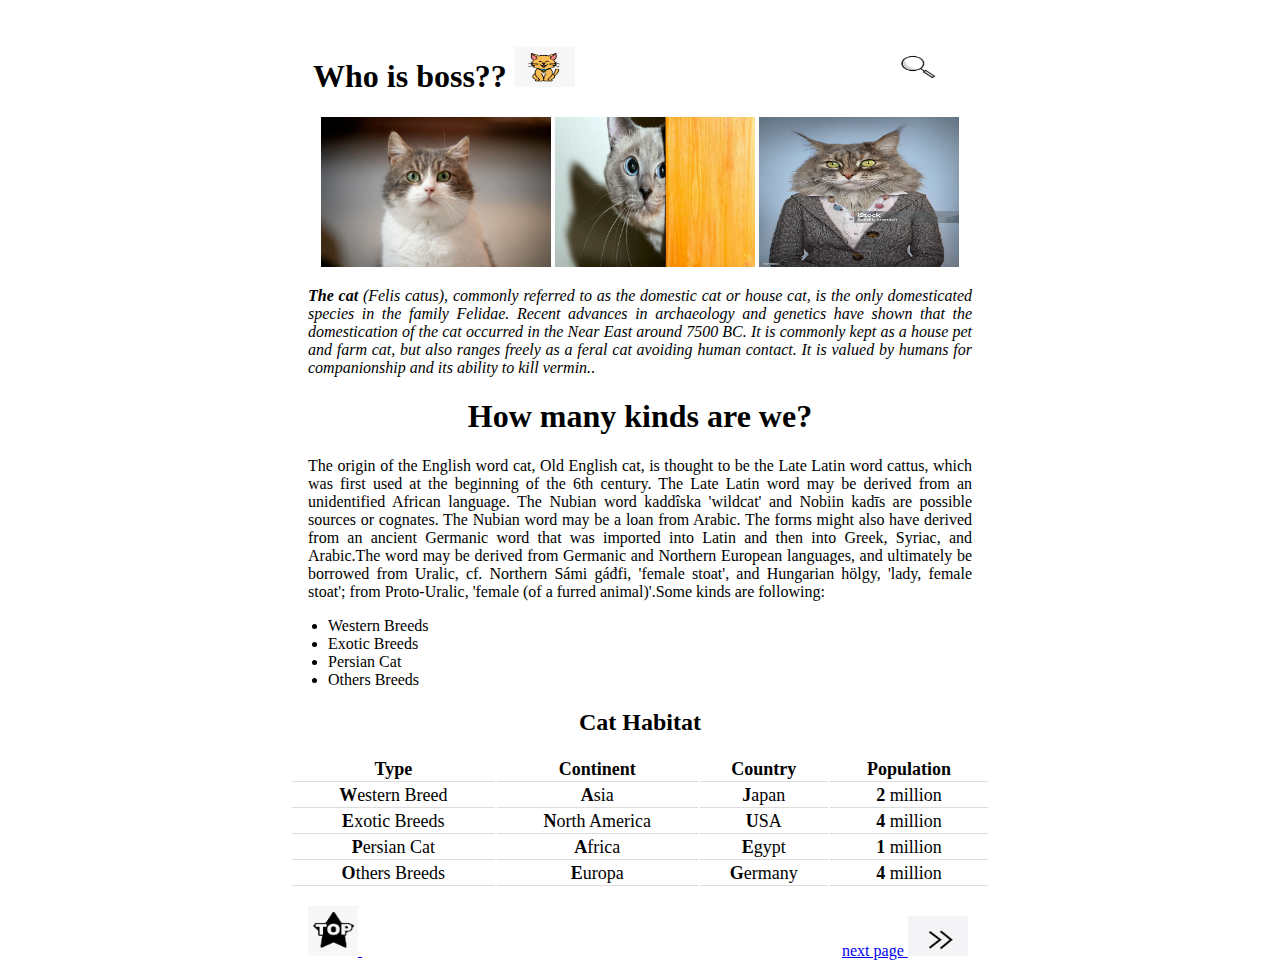
==== html_grindlagen/index.html @ 5fca7fbf "Creating html Formulare" ====
<!DOCTYPE html>
<html lang="de">

<head>
    <title>Cats Home</title>
    <meta charset="UTF-8">
    <link rel="stylesheet" href="myCss.css">
</head>

<body>

<br>

<h1 class="cp2">Who is boss??
    <img src="cat_icon.png" alt="cat_icon" width="60" height="40">

    <a href="https://www.google.com" target="_blank" class="cp2">
        <img src="search.png" width="60" height="40">
    </a>


</h1>

<div class="cdiv">
    <img src="1.jpg" alt="Girl in a jacket" width="230" height="150">
    <img src="2.jpg" alt="Girl in a jacket" width="200" height="150">
    <img src="3.jpg" alt="Girl in a jacket" width="200" height="150">
</div>


<p class="cp"><i><b>The cat</b> (Felis catus), commonly referred to as the
    domestic cat or house cat, is the only domesticated species in the family
    Felidae. Recent advances in archaeology and genetics have shown that the
    domestication of the cat occurred in the Near East around 7500 BC.
    It is commonly kept as a house pet and farm cat, but also ranges freely as a
    feral cat avoiding human contact. It is valued by humans for companionship and
    its ability to kill vermin.</i>.</p>

<h1 class="center">
    How many kinds are we?
</h1>
<p class="cp">
    The origin of the English word cat, Old English cat, is thought to be the Late
    Latin word cattus, which was first used at the beginning of the 6th century.
    The Late Latin word may be derived from an unidentified African language.
    The Nubian word kaddîska 'wildcat' and Nobiin kadīs are possible sources or cognates.
    The Nubian word may be a
    loan from Arabic.
    The forms might also have derived from an ancient Germanic word
    that was imported into Latin and then into Greek, Syriac,
    and Arabic.The word may be derived from Germanic and Northern
    European languages, and ultimately be borrowed from Uralic, cf.
    Northern Sámi gáđfi, 'female stoat', and Hungarian hölgy, 'lady, female stoat';
    from Proto-Uralic, 'female (of a furred animal)'.Some kinds are following:
</p>
<div class="cp">
    <ul id="n3">
        <li>Western Breeds</li>
        <li>Exotic Breeds</li>
        <li>Persian Cat</li>
        <li>Others Breeds</li>
    </ul>
</div>


<h2 class="center">Cat Habitat</h2>

<div>
    <table class="centerTable">
        <tr>
            <th>Type</th>
            <th>Continent</th>
            <th>Country</th>
            <th>Population</th>
        </tr>
        <tr>
            <td>Western Breed</td>
            <td>Asia</td>
            <td>Japan</td>
            <td>2 million</td>
        </tr>
        <tr>
            <td>Exotic Breeds</td>
            <td>North America</td>
            <td>USA</td>
            <td>4 million</td>
        </tr>
        <tr>
            <td>Persian Cat</td>
            <td>Africa</td>
            <td>Egypt</td>
            <td>1 million</td>
        </tr>
        <tr>
            <td>Others Breeds</td>
            <td>Europa</td>
            <td>Germany</td>
            <td>4 million</td>
        </tr>
    </table>
    <br>

</div>
<div>
    <a href="#top" class="cp">
        <img src="top.png" class="sizelinks">
    </a>

    <a href="page2.html" target="_blank" class="cp1">
        next page <img src="nextpage.png" width="60" height="40">
    </a>

</div>
</body>
</html>
---- html_grindlagen/myCss.css ----
td::first-letter {

    font-weight: bold;
}

p:hover {
    color: blue;
}

#n2 {
    font-size: xxx-large;
}

.cp {
    text-align: justify;
    padding-right: 300px;
    padding-left: 300px;
}

.cp1 {
    text-align: justify;
    padding-right: 200px;
    padding-left: 180px;
}

.cp2 {
    padding-left: 305px;
}

.cdiv {
    text-align: center;
    padding-right: 70px;
    padding-left: 70px;
}

#n3 {
    padding-left: 20px;
}

.center {
    text-align: center;
}

.changeColor {
    color: gray;
}

.centerTable {
    width: 700px;
    font-size: large;
    margin-left: auto;
    margin-right: auto;

}

th, td {
!important;
    border-bottom: 1px solid #ddd;
    text-align: center;
}

a {
    padding-left: 110px;
}

.sizelinks {
    width: 50px;
    height: 50px;
}

h1.next {

    text-align: center;
}

/*The specific is 0-1-1 */

#pn {
    text-align: center;
    color: rgb(100, 100, 100);
}

#s {
    text-align: center;
    font-weight: bold;
    color: #AB2390;
}
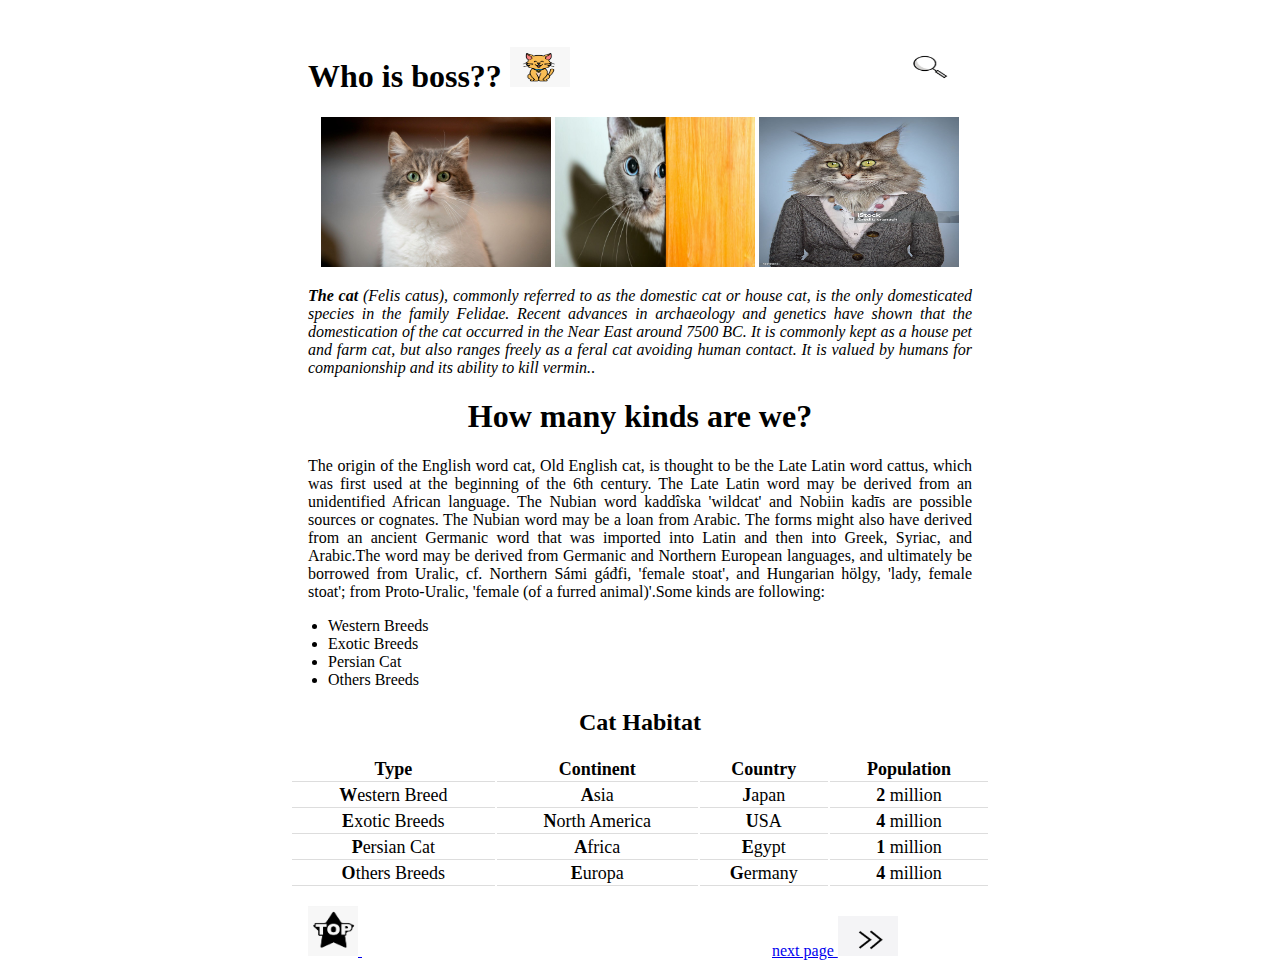
==== commit bb1d4846: "I have done Task of Box Model and also some improvement of pages" ====
--- a/html_grindlagen/index.html
+++ b/html_grindlagen/index.html
@@ -11,11 +11,11 @@
 
 <br>
 
-<h1 class="cp2">Who is boss??
-    <img src="cat_icon.png" alt="cat_icon" width="60" height="40">
+<h1 class="cp" >Who is boss??
+    <img  src="cat_icon.png" alt="cat_icon" width="60" height="40">
 
-    <a href="https://www.google.com" target="_blank" class="cp2">
-        <img src="search.png" width="60" height="40">
+    <a href="https://www.google.com"  target="_blank">
+        <img  src="search.png" id="imgposition"   width="60" height="40" alt="Search icon">
     </a>
 
 
@@ -101,13 +101,13 @@
     <br>
 
 </div>
-<div>
-    <a href="#top" class="cp">
-        <img src="top.png" class="sizelinks">
-    </a>
+<div >
+   <a href="#top" class="cp">
+       <img src="top.png" class="sizelinks" alt="top point of website" >
+   </a>
 
-    <a href="page2.html" target="_blank" class="cp1">
-        next page <img src="nextpage.png" width="60" height="40">
+    <a  href="page2.html" target="_blank" >
+       next page <img src="nextpage.png"  width="60" height="40" alt="next page">
     </a>
 
 </div>
@@ -115,3 +115,4 @@
 </html>
 
 
+
--- a/html_grindlagen/myCss.css
+++ b/html_grindlagen/myCss.css
@@ -1,4 +1,8 @@
-
+#imgposition
+{
+    position: absolute;
+    left: 900px;
+}
 td::first-letter {
 
     font-weight: bold;
@@ -16,16 +20,6 @@
     text-align: justify;
     padding-right: 300px;
     padding-left: 300px;
-}
-
-.cp1 {
-    text-align: justify;
-    padding-right: 200px;
-    padding-left: 180px;
-}
-
-.cp2 {
-    padding-left: 305px;
 }
 
 .cdiv {
@@ -86,3 +80,100 @@
     font-weight: bold;
     color: #AB2390;
 }
+
+.sizesection {
+    width: 200px;
+    background: #AB2390;
+}
+
+.changeinline {
+    display: inline-block;
+}
+
+
+.changeposition {
+    position: absolute;
+    top: 380px;
+    left: 430px;
+    width: 410px;
+    height: 410px;
+    box-sizing: border-box;
+    border: 2px white solid;
+
+}
+
+.changeindex {
+    position: relative;
+    top: 100px;
+    left: 100px;
+    z-index: 2;
+}
+
+.picture1 {
+    background-image: url("11.png");
+    background-size: 196px 196px;
+    width: 200px;
+    height: 200px;
+    background-position: center;
+    background-repeat: no-repeat;
+    box-sizing: border-box;
+    padding-right: 4px;
+
+}
+
+.picture2 {
+    position: absolute;
+    background-image: url("13.png");
+    background-size: 196px 196px;
+    width: 200px;
+    height: 200px;
+    left: 200px;
+    background-position: center;
+    background-repeat: no-repeat;
+    box-sizing: border-box;
+    padding-bottom: 4px;
+
+
+}
+
+.picture3 {
+    background-image: url("12.png");
+    background-size: 196px 196px;
+    width: 200px;
+    height: 200px;
+    background-position: center;
+    background-repeat: no-repeat;
+    box-sizing: border-box;
+
+
+}
+
+.picture4 {
+    position: absolute;
+    background-image: url("15.png");
+    background-size: 196px 196px;
+    width: 200px;
+    height: 200px;
+    left: 200px;
+    background-position: center;
+    background-repeat: no-repeat;
+    box-sizing: border-box;
+    padding-left: 4px;
+
+
+}
+
+.picture5 {
+    position: absolute;
+    background-image: url("14.png");
+    background-size: 196px 196px;
+    width: 200px;
+    height: 200px;
+
+    background-position: center;
+    background-repeat: no-repeat;
+    box-sizing: border-box;
+    border: 4px white solid;
+
+
+}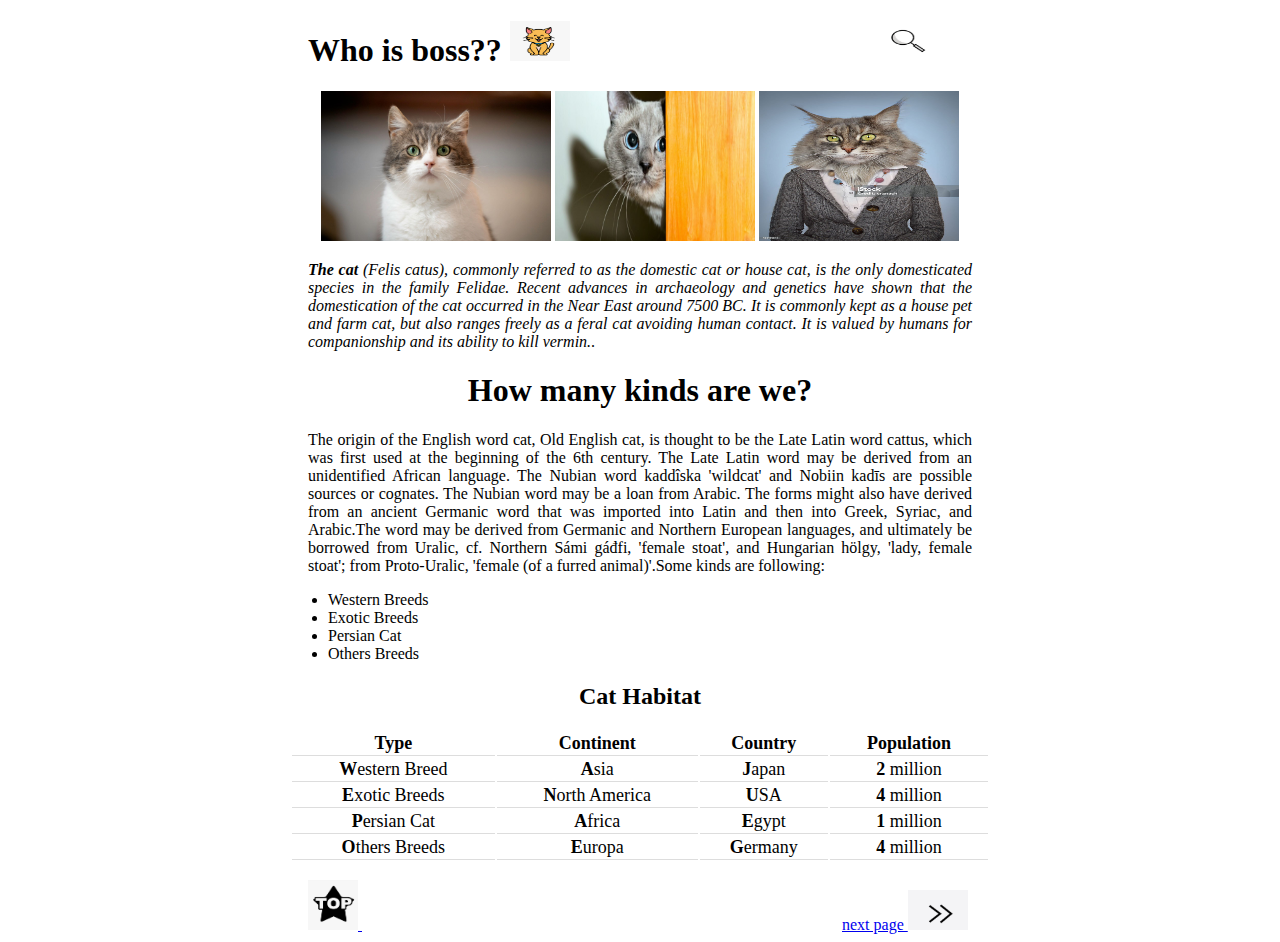
==== commit 0648314e: "Wanted changes have been done..." ====
--- a/html_grindlagen/index.html
+++ b/html_grindlagen/index.html
@@ -9,13 +9,13 @@
 
 <body>
 
-<br>
+
 
 <h1 class="cp" >Who is boss??
     <img  src="cat_icon.png" alt="cat_icon" width="60" height="40">
 
-    <a href="https://www.google.com"  target="_blank">
-        <img  src="search.png" id="imgposition"   width="60" height="40" alt="Search icon">
+    <a href="https://www.google.com"  target="_blank" class="cp2" >
+        <img  src="search.png"   width="60" height="40" >
     </a>
 
 
@@ -103,11 +103,11 @@
 </div>
 <div >
    <a href="#top" class="cp">
-       <img src="top.png" class="sizelinks" alt="top point of website" >
+       <img src="top.png" class="sizelinks" >
    </a>
 
-    <a  href="page2.html" target="_blank" >
-       next page <img src="nextpage.png"  width="60" height="40" alt="next page">
+    <a  href="page2.html" target="_blank" class="cp1" >
+       next page <img src="nextpage.png"  width="60" height="40">
     </a>
 
 </div>
--- a/html_grindlagen/myCss.css
+++ b/html_grindlagen/myCss.css
@@ -1,46 +1,48 @@
-#imgposition
-{
-    position: absolute;
-    left: 900px;
-}
-td::first-letter {
+
+td::first-letter{
 
     font-weight: bold;
 }
 
-p:hover {
-    color: blue;
+p:hover{
+  color: blue;
 }
 
-#n2 {
+#n2{
     font-size: xxx-large;
 }
-
-.cp {
+.cp{
     text-align: justify;
     padding-right: 300px;
     padding-left: 300px;
 }
-
-.cdiv {
+.cp1{
+    text-align: justify;
+    padding-right: 200px;
+    padding-left: 180px;
+}
+.cp2{
+    padding-left: 300px;
+}
+.cdiv{
     text-align: center;
     padding-right: 70px;
     padding-left: 70px;
 }
 
-#n3 {
+#n3{
     padding-left: 20px;
 }
-
-.center {
+.center
+{
     text-align: center;
 }
+.changeColor
 
-.changeColor {
+{
     color: gray;
 }
-
-.centerTable {
+.centerTable{
     width: 700px;
     font-size: large;
     margin-left: auto;
@@ -49,131 +51,41 @@
 }
 
 th, td {
-!important;
-    border-bottom: 1px solid #ddd;
+    border-bottom: 1px solid #ddd !important;
     text-align: center;
 }
-
-a {
+a{
     padding-left: 110px;
 }
 
-.sizelinks {
+.sizelinks{
     width: 50px;
     height: 50px;
 }
 
-h1.next {
+h1.next{
 
     text-align: center;
+}/*The specific is 0-1-1 */
+
+#pn{
+    text-align: center;
+    color: rgb(100,100,100);
 }
-
-/*The specific is 0-1-1 */
-
-#pn {
-    text-align: center;
-    color: rgb(100, 100, 100);
-}
-
 #s {
     text-align: center;
     font-weight: bold;
     color: #AB2390;
 }
-
-.sizesection {
-    width: 200px;
-    background: #AB2390;
+div ~ p {
+    color: black;
+}
+p > p
+{
+color: blue;
 }
 
-.changeinline {
-    display: inline-block;
-}
-
-
-.changeposition {
-    position: absolute;
-    top: 380px;
-    left: 430px;
-    width: 410px;
-    height: 410px;
-    box-sizing: border-box;
-    border: 2px white solid;
-
-}
-
-.changeindex {
-    position: relative;
-    top: 100px;
-    left: 100px;
-    z-index: 2;
-}
-
-.picture1 {
-    background-image: url("11.png");
-    background-size: 196px 196px;
-    width: 200px;
-    height: 200px;
-    background-position: center;
-    background-repeat: no-repeat;
-    box-sizing: border-box;
-    padding-right: 4px;
-
-}
-
-.picture2 {
-    position: absolute;
-    background-image: url("13.png");
-    background-size: 196px 196px;
-    width: 200px;
-    height: 200px;
-    left: 200px;
-    background-position: center;
-    background-repeat: no-repeat;
-    box-sizing: border-box;
-    padding-bottom: 4px;
-
-
-}
-
-.picture3 {
-    background-image: url("12.png");
-    background-size: 196px 196px;
-    width: 200px;
-    height: 200px;
-    background-position: center;
-    background-repeat: no-repeat;
-    box-sizing: border-box;
-
-
-}
-
-.picture4 {
-    position: absolute;
-    background-image: url("15.png");
-    background-size: 196px 196px;
-    width: 200px;
-    height: 200px;
-    left: 200px;
-    background-position: center;
-    background-repeat: no-repeat;
-    box-sizing: border-box;
-    padding-left: 4px;
-
-
-}
-
-.picture5 {
-    position: absolute;
-    background-image: url("14.png");
-    background-size: 196px 196px;
-    width: 200px;
-    height: 200px;
-
-    background-position: center;
-    background-repeat: no-repeat;
-    box-sizing: border-box;
-    border: 4px white solid;
-
-
+p + h3
+{
+    font-style: italic;
 }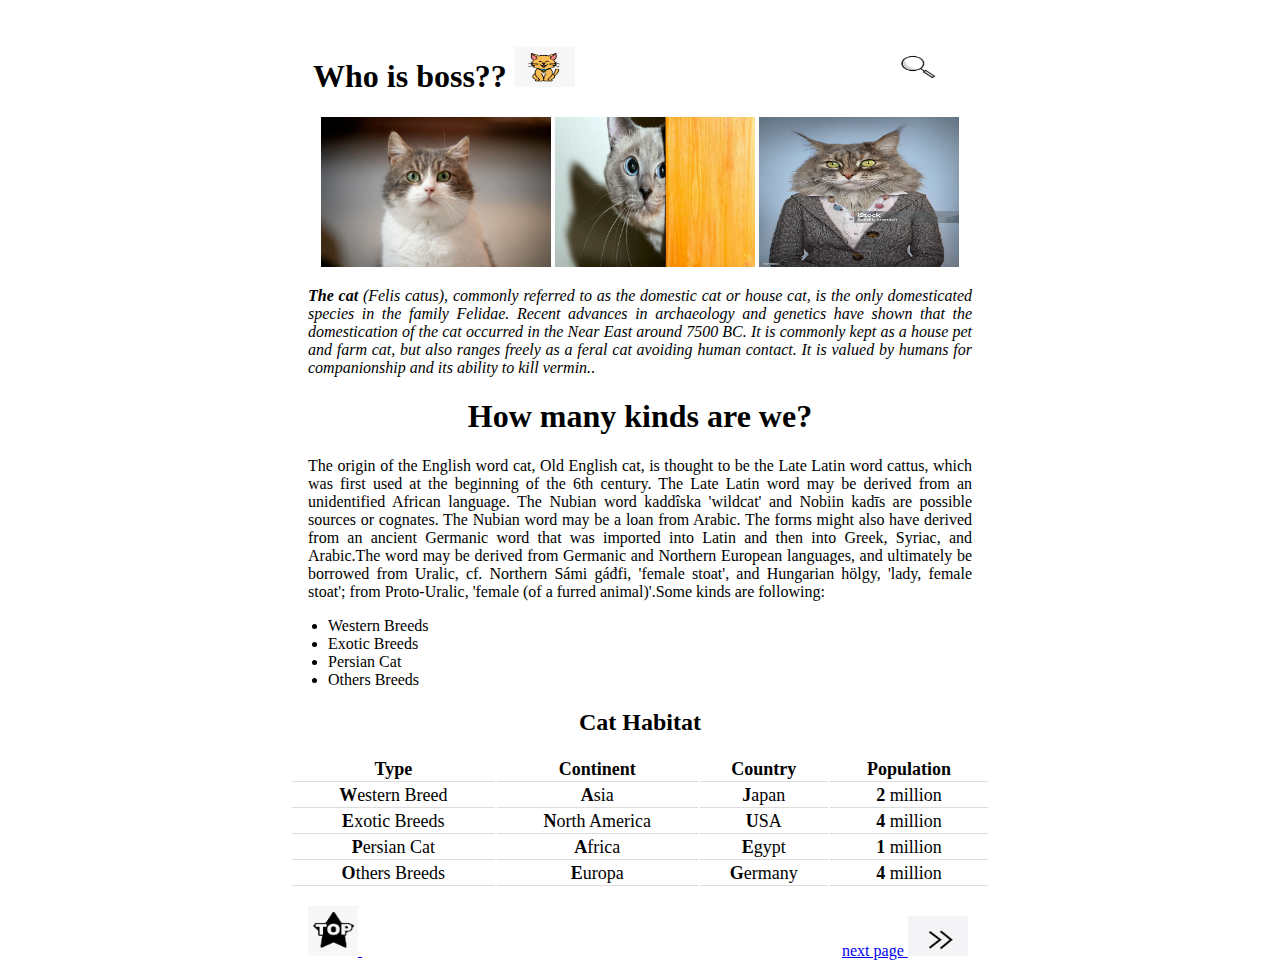
==== commit f6135f46: "Merge pull request #3 from zanasobhani/html_formulare" ====
--- a/html_grindlagen/index.html
+++ b/html_grindlagen/index.html
@@ -9,13 +9,13 @@
 
 <body>
 
+<br>
 
+<h1 class="cp2">Who is boss??
+    <img src="cat_icon.png" alt="cat_icon" width="60" height="40">
 
-<h1 class="cp" >Who is boss??
-    <img  src="cat_icon.png" alt="cat_icon" width="60" height="40">
-
-    <a href="https://www.google.com"  target="_blank" class="cp2" >
-        <img  src="search.png"   width="60" height="40" >
+    <a href="https://www.google.com" target="_blank" class="cp2">
+        <img src="search.png" width="60" height="40">
     </a>
 
 
@@ -101,13 +101,13 @@
     <br>
 
 </div>
-<div >
-   <a href="#top" class="cp">
-       <img src="top.png" class="sizelinks" >
-   </a>
+<div>
+    <a href="#top" class="cp">
+        <img src="top.png" class="sizelinks">
+    </a>
 
-    <a  href="page2.html" target="_blank" class="cp1" >
-       next page <img src="nextpage.png"  width="60" height="40">
+    <a href="page2.html" target="_blank" class="cp1">
+        next page <img src="nextpage.png" width="60" height="40">
     </a>
 
 </div>
@@ -115,4 +115,3 @@
 </html>
 
 
-
--- a/html_grindlagen/myCss.css
+++ b/html_grindlagen/myCss.css
@@ -1,48 +1,52 @@
 
-td::first-letter{
+td::first-letter {
 
     font-weight: bold;
 }
 
-p:hover{
-  color: blue;
+p:hover {
+    color: blue;
 }
 
-#n2{
+#n2 {
     font-size: xxx-large;
 }
-.cp{
+
+.cp {
     text-align: justify;
     padding-right: 300px;
     padding-left: 300px;
 }
-.cp1{
+
+.cp1 {
     text-align: justify;
     padding-right: 200px;
     padding-left: 180px;
 }
-.cp2{
-    padding-left: 300px;
+
+.cp2 {
+    padding-left: 305px;
 }
-.cdiv{
+
+.cdiv {
     text-align: center;
     padding-right: 70px;
     padding-left: 70px;
 }
 
-#n3{
+#n3 {
     padding-left: 20px;
 }
-.center
-{
+
+.center {
     text-align: center;
 }
-.changeColor
 
-{
+.changeColor {
     color: gray;
 }
-.centerTable{
+
+.centerTable {
     width: 700px;
     font-size: large;
     margin-left: auto;
@@ -51,41 +55,34 @@
 }
 
 th, td {
-    border-bottom: 1px solid #ddd !important;
+!important;
+    border-bottom: 1px solid #ddd;
     text-align: center;
 }
-a{
+
+a {
     padding-left: 110px;
 }
 
-.sizelinks{
+.sizelinks {
     width: 50px;
     height: 50px;
 }
 
-h1.next{
+h1.next {
 
     text-align: center;
-}/*The specific is 0-1-1 */
+}
 
-#pn{
+/*The specific is 0-1-1 */
+
+#pn {
     text-align: center;
-    color: rgb(100,100,100);
+    color: rgb(100, 100, 100);
 }
+
 #s {
     text-align: center;
     font-weight: bold;
     color: #AB2390;
 }
-div ~ p {
-    color: black;
-}
-p > p
-{
-color: blue;
-}
-
-p + h3
-{
-    font-style: italic;
-}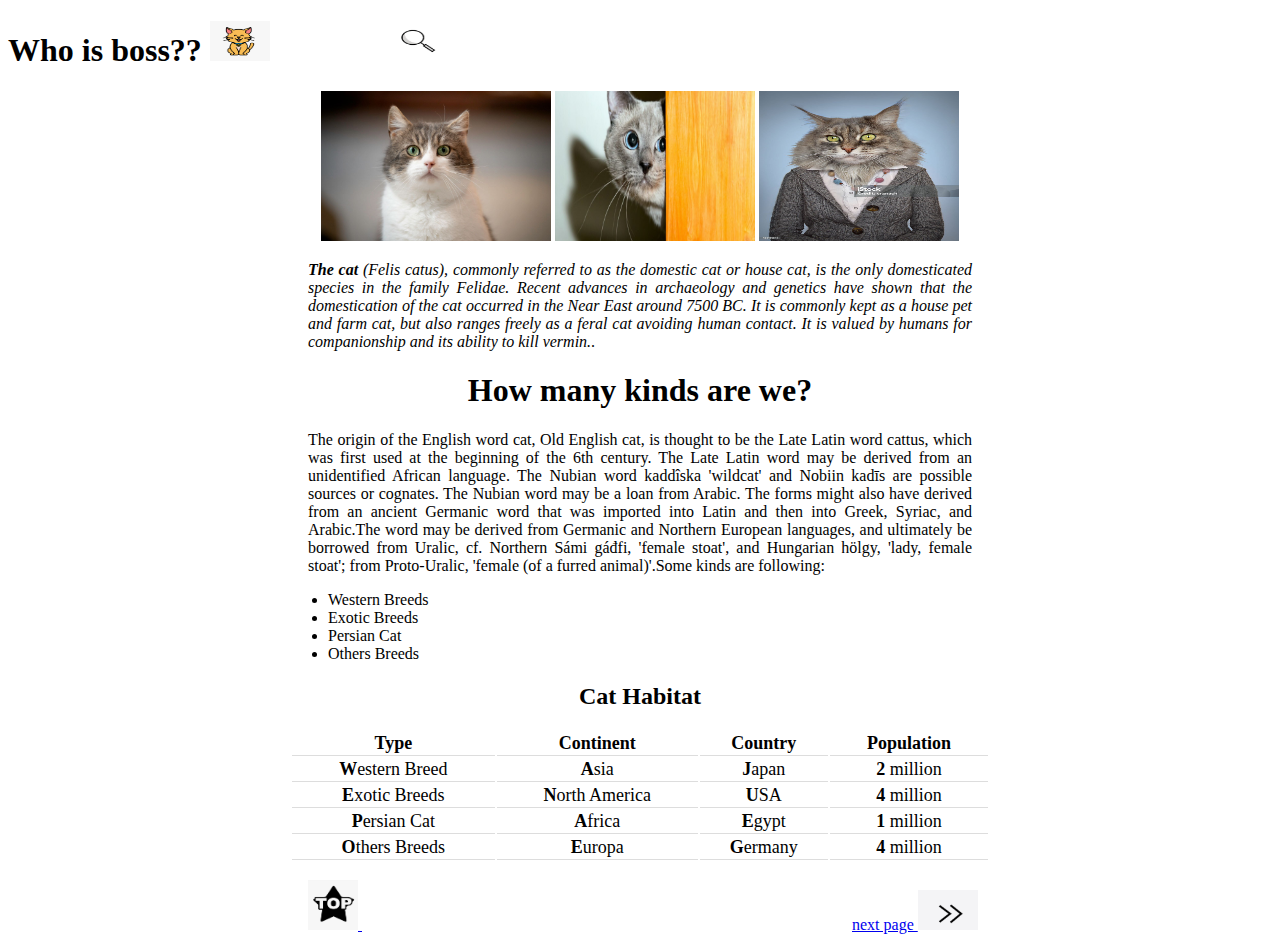
==== commit 60703605: "Merge branch 'master' into Css_grundlagen" ====
--- a/html_grindlagen/index.html
+++ b/html_grindlagen/index.html
@@ -9,7 +9,7 @@
 
 <body>
 
-<br>
+
 
 <h1 class="cp2">Who is boss??
     <img src="cat_icon.png" alt="cat_icon" width="60" height="40">
@@ -101,13 +101,13 @@
     <br>
 
 </div>
-<div>
-    <a href="#top" class="cp">
-        <img src="top.png" class="sizelinks">
-    </a>
-
-    <a href="page2.html" target="_blank" class="cp1">
-        next page <img src="nextpage.png" width="60" height="40">
+<div >
+   <a href="#top" class="cp">
+       <img src="top.png" class="sizelinks" >
+   </a>
+&emsp; &emsp; &emsp; &emsp;
+    <a  href="page2.html" target="_blank" >
+       next page <img src="nextpage.png"  width="60" height="40">
     </a>
 
 </div>
@@ -115,3 +115,4 @@
 </html>
 
 
+
--- a/html_grindlagen/myCss.css
+++ b/html_grindlagen/myCss.css
@@ -1,52 +1,40 @@
 
-td::first-letter {
+td::first-letter{
 
     font-weight: bold;
 }
 
-p:hover {
-    color: blue;
+p:hover{
+  color: blue;
 }
 
-#n2 {
+#n2{
     font-size: xxx-large;
 }
-
-.cp {
+.cp{
     text-align: justify;
     padding-right: 300px;
     padding-left: 300px;
 }
-
-.cp1 {
-    text-align: justify;
-    padding-right: 200px;
-    padding-left: 180px;
-}
-
-.cp2 {
-    padding-left: 305px;
-}
-
-.cdiv {
+.cdiv{
     text-align: center;
     padding-right: 70px;
     padding-left: 70px;
 }
 
-#n3 {
+#n3{
     padding-left: 20px;
 }
-
-.center {
+.center
+{
     text-align: center;
 }
+.changeColor
 
-.changeColor {
+{
     color: gray;
 }
-
-.centerTable {
+.centerTable{
     width: 700px;
     font-size: large;
     margin-left: auto;
@@ -54,33 +42,28 @@
 
 }
 
-th, td {
-!important;
+th, td { !important;
     border-bottom: 1px solid #ddd;
     text-align: center;
 }
-
-a {
+a{
     padding-left: 110px;
 }
 
-.sizelinks {
+.sizelinks{
     width: 50px;
     height: 50px;
 }
 
-h1.next {
+h1.next{
 
     text-align: center;
+}/*The specific is 0-1-1 */
+
+#pn{
+    text-align: center;
+    color: rgb(100,100,100);
 }
-
-/*The specific is 0-1-1 */
-
-#pn {
-    text-align: center;
-    color: rgb(100, 100, 100);
-}
-
 #s {
     text-align: center;
     font-weight: bold;
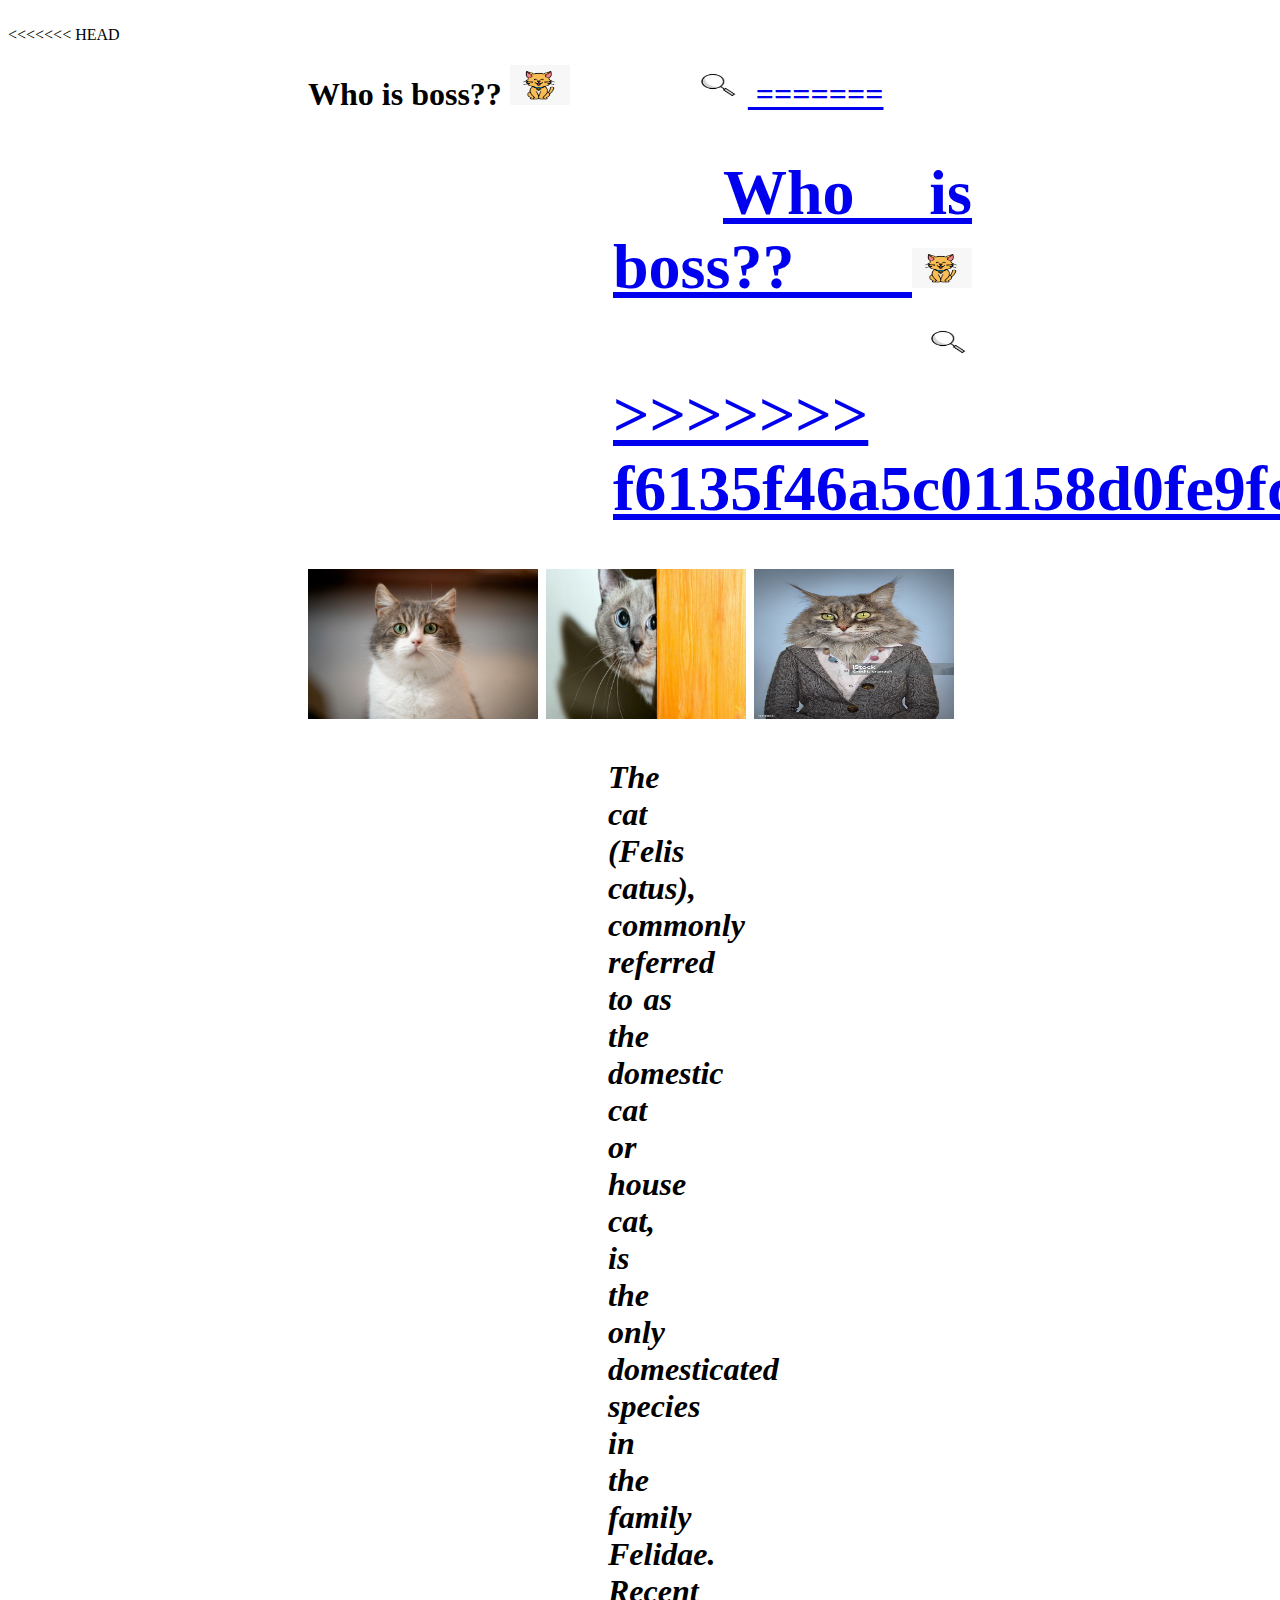
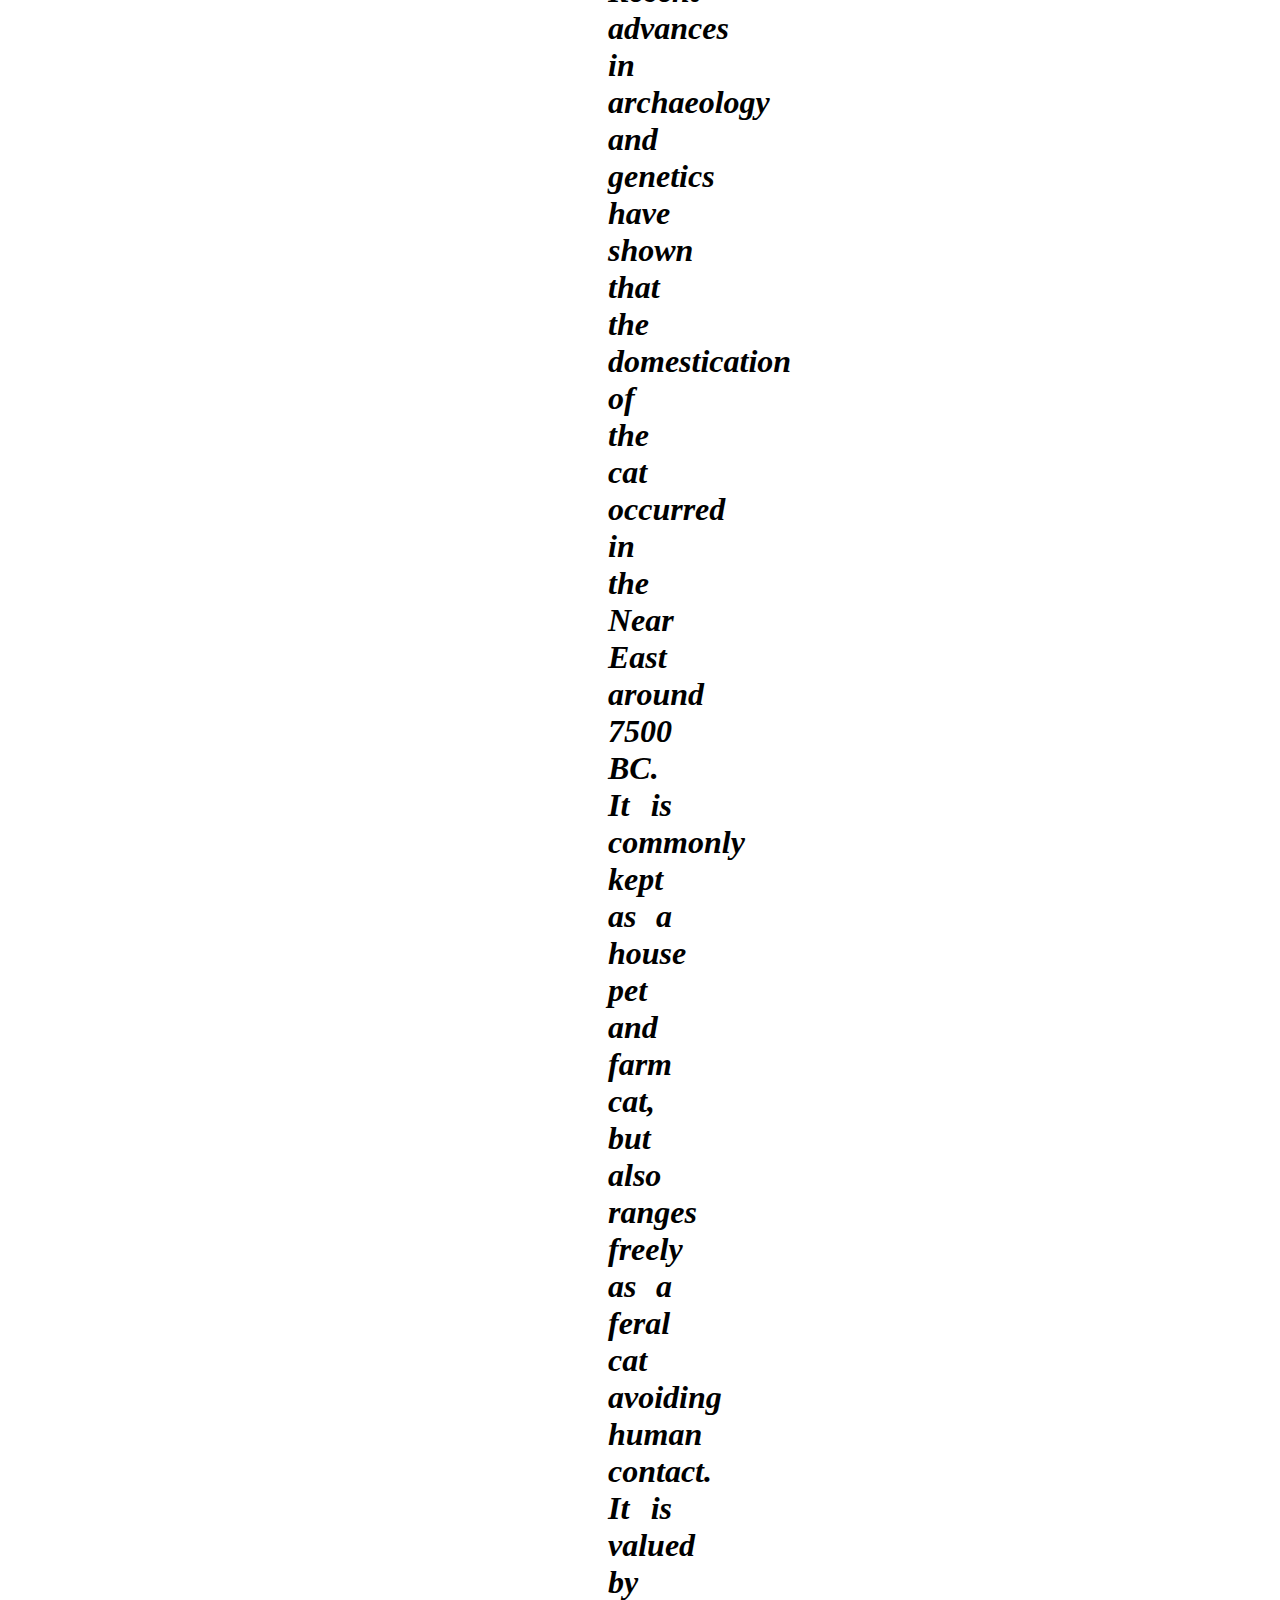
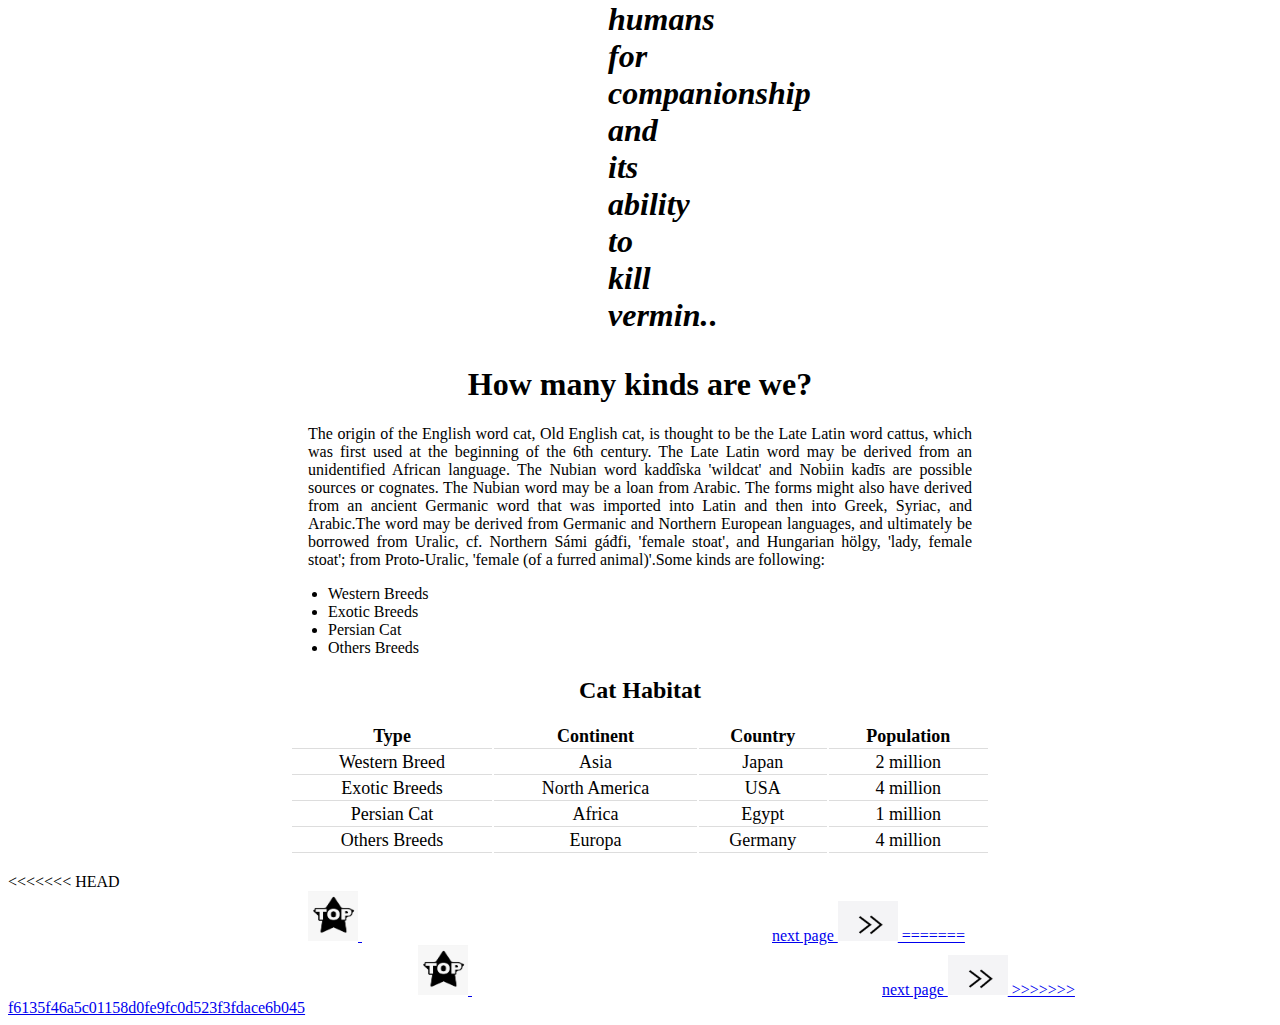
==== commit 2440f2fc: "To solve conflict" ====
--- a/html_grindlagen/index.html
+++ b/html_grindlagen/index.html
@@ -9,13 +9,21 @@
 
 <body>
 
+<br>
 
+<<<<<<< HEAD
+<h1 class="cp" >Who is boss??
+    <img  src="cat_icon.png" alt="cat_icon" width="60" height="40">
 
+    <a href="https://www.google.com"  target="_blank">
+        <img  src="search.png" id="imgposition"   width="60" height="40" alt="Search icon">
+=======
 <h1 class="cp2">Who is boss??
     <img src="cat_icon.png" alt="cat_icon" width="60" height="40">
 
     <a href="https://www.google.com" target="_blank" class="cp2">
         <img src="search.png" width="60" height="40">
+>>>>>>> f6135f46a5c01158d0fe9fc0d523f3fdace6b045
     </a>
 
 
@@ -101,13 +109,23 @@
     <br>
 
 </div>
+<<<<<<< HEAD
 <div >
    <a href="#top" class="cp">
-       <img src="top.png" class="sizelinks" >
+       <img src="top.png" class="sizelinks" alt="top point of website" >
    </a>
-&emsp; &emsp; &emsp; &emsp;
+
     <a  href="page2.html" target="_blank" >
-       next page <img src="nextpage.png"  width="60" height="40">
+       next page <img src="nextpage.png"  width="60" height="40" alt="next page">
+=======
+<div>
+    <a href="#top" class="cp">
+        <img src="top.png" class="sizelinks">
+    </a>
+
+    <a href="page2.html" target="_blank" class="cp1">
+        next page <img src="nextpage.png" width="60" height="40">
+>>>>>>> f6135f46a5c01158d0fe9fc0d523f3fdace6b045
     </a>
 
 </div>
@@ -115,4 +133,3 @@
 </html>
 
 
-
--- a/html_grindlagen/myCss.css
+++ b/html_grindlagen/myCss.css
@@ -1,40 +1,63 @@
+<<<<<<< HEAD
+#imgposition
+{
+    position: absolute;
+    left: 900px;
+}
+=======
 
-td::first-letter{
+>>>>>>> f6135f46a5c01158d0fe9fc0d523f3fdace6b045
+td::first-letter {
 
     font-weight: bold;
 }
 
-p:hover{
-  color: blue;
+p:hover {
+    color: blue;
 }
 
-#n2{
+#n2 {
     font-size: xxx-large;
 }
-.cp{
+
+.cp {
     text-align: justify;
     padding-right: 300px;
     padding-left: 300px;
 }
-.cdiv{
+
+<<<<<<< HEAD
+=======
+.cp1 {
+    text-align: justify;
+    padding-right: 200px;
+    padding-left: 180px;
+}
+
+.cp2 {
+    padding-left: 305px;
+}
+
+>>>>>>> f6135f46a5c01158d0fe9fc0d523f3fdace6b045
+.cdiv {
     text-align: center;
     padding-right: 70px;
     padding-left: 70px;
 }
 
-#n3{
+#n3 {
     padding-left: 20px;
 }
-.center
-{
+
+.center {
     text-align: center;
 }
-.changeColor
 
-{
+.changeColor {
     color: gray;
 }
-.centerTable{
+
+.centerTable {
     width: 700px;
     font-size: large;
     margin-left: auto;
@@ -42,30 +65,132 @@
 
 }
 
-th, td { !important;
+th, td {
+!important;
     border-bottom: 1px solid #ddd;
     text-align: center;
 }
-a{
+
+a {
     padding-left: 110px;
 }
 
-.sizelinks{
+.sizelinks {
     width: 50px;
     height: 50px;
 }
 
-h1.next{
+h1.next {
 
     text-align: center;
-}/*The specific is 0-1-1 */
+}
 
-#pn{
+/*The specific is 0-1-1 */
+
+#pn {
     text-align: center;
-    color: rgb(100,100,100);
+    color: rgb(100, 100, 100);
 }
+
 #s {
     text-align: center;
     font-weight: bold;
     color: #AB2390;
 }
+
+.sizesection {
+    width: 200px;
+    background: #AB2390;
+}
+
+.changeinline {
+    display: inline-block;
+}
+
+
+.changeposition {
+    position: absolute;
+    top: 380px;
+    left: 430px;
+    width: 410px;
+    height: 410px;
+    box-sizing: border-box;
+    border: 2px white solid;
+
+}
+
+.changeindex {
+    position: relative;
+    top: 100px;
+    left: 100px;
+    z-index: 2;
+}
+
+.picture1 {
+    background-image: url("11.png");
+    background-size: 196px 196px;
+    width: 200px;
+    height: 200px;
+    background-position: center;
+    background-repeat: no-repeat;
+    box-sizing: border-box;
+    padding-right: 4px;
+
+}
+
+.picture2 {
+    position: absolute;
+    background-image: url("13.png");
+    background-size: 196px 196px;
+    width: 200px;
+    height: 200px;
+    left: 200px;
+    background-position: center;
+    background-repeat: no-repeat;
+    box-sizing: border-box;
+    padding-bottom: 4px;
+
+
+}
+
+.picture3 {
+    background-image: url("12.png");
+    background-size: 196px 196px;
+    width: 200px;
+    height: 200px;
+    background-position: center;
+    background-repeat: no-repeat;
+    box-sizing: border-box;
+
+
+}
+
+.picture4 {
+    position: absolute;
+    background-image: url("15.png");
+    background-size: 196px 196px;
+    width: 200px;
+    height: 200px;
+    left: 200px;
+    background-position: center;
+    background-repeat: no-repeat;
+    box-sizing: border-box;
+    padding-left: 4px;
+
+
+}
+
+.picture5 {
+    position: absolute;
+    background-image: url("14.png");
+    background-size: 196px 196px;
+    width: 200px;
+    height: 200px;
+
+    background-position: center;
+    background-repeat: no-repeat;
+    box-sizing: border-box;
+    border: 4px white solid;
+
+
+}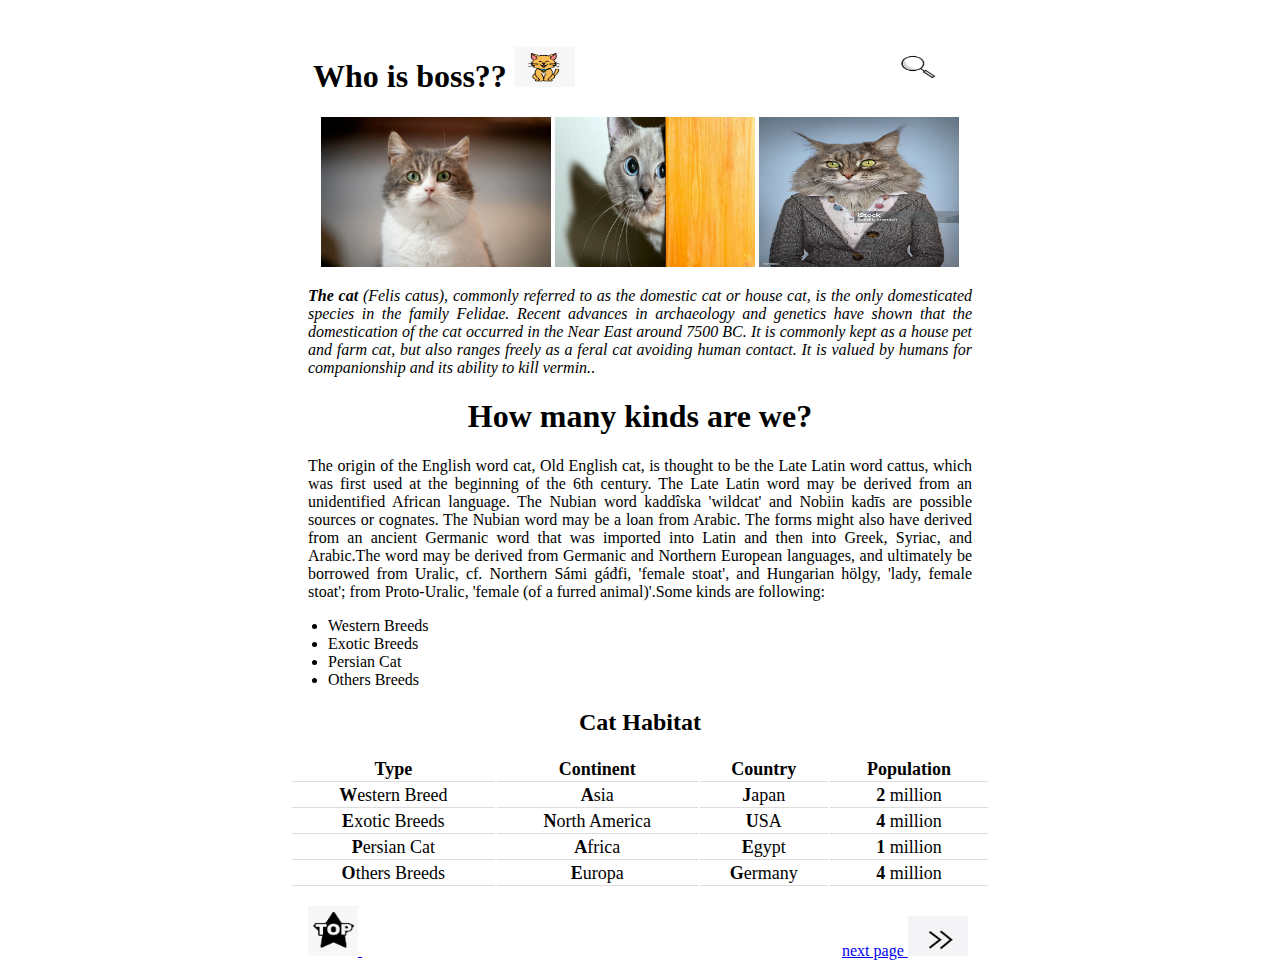
==== commit 6f805bd9: "Merge remote-tracking branch 'origin/main' into Css_grundlagen" ====
--- a/html_grindlagen/index.html
+++ b/html_grindlagen/index.html
@@ -11,19 +11,11 @@
 
 <br>
 
-<<<<<<< HEAD
-<h1 class="cp" >Who is boss??
-    <img  src="cat_icon.png" alt="cat_icon" width="60" height="40">
-
-    <a href="https://www.google.com"  target="_blank">
-        <img  src="search.png" id="imgposition"   width="60" height="40" alt="Search icon">
-=======
 <h1 class="cp2">Who is boss??
     <img src="cat_icon.png" alt="cat_icon" width="60" height="40">
 
     <a href="https://www.google.com" target="_blank" class="cp2">
         <img src="search.png" width="60" height="40">
->>>>>>> f6135f46a5c01158d0fe9fc0d523f3fdace6b045
     </a>
 
 
@@ -109,15 +101,6 @@
     <br>
 
 </div>
-<<<<<<< HEAD
-<div >
-   <a href="#top" class="cp">
-       <img src="top.png" class="sizelinks" alt="top point of website" >
-   </a>
-
-    <a  href="page2.html" target="_blank" >
-       next page <img src="nextpage.png"  width="60" height="40" alt="next page">
-=======
 <div>
     <a href="#top" class="cp">
         <img src="top.png" class="sizelinks">
@@ -125,7 +108,6 @@
 
     <a href="page2.html" target="_blank" class="cp1">
         next page <img src="nextpage.png" width="60" height="40">
->>>>>>> f6135f46a5c01158d0fe9fc0d523f3fdace6b045
     </a>
 
 </div>
--- a/html_grindlagen/myCss.css
+++ b/html_grindlagen/myCss.css
@@ -1,12 +1,4 @@
-<<<<<<< HEAD
-#imgposition
-{
-    position: absolute;
-    left: 900px;
-}
-=======
 
->>>>>>> f6135f46a5c01158d0fe9fc0d523f3fdace6b045
 td::first-letter {
 
     font-weight: bold;
@@ -26,8 +18,6 @@
     padding-left: 300px;
 }
 
-<<<<<<< HEAD
-=======
 .cp1 {
     text-align: justify;
     padding-right: 200px;
@@ -38,7 +28,6 @@
     padding-left: 305px;
 }
 
->>>>>>> f6135f46a5c01158d0fe9fc0d523f3fdace6b045
 .cdiv {
     text-align: center;
     padding-right: 70px;
@@ -97,100 +86,3 @@
     font-weight: bold;
     color: #AB2390;
 }
-
-.sizesection {
-    width: 200px;
-    background: #AB2390;
-}
-
-.changeinline {
-    display: inline-block;
-}
-
-
-.changeposition {
-    position: absolute;
-    top: 380px;
-    left: 430px;
-    width: 410px;
-    height: 410px;
-    box-sizing: border-box;
-    border: 2px white solid;
-
-}
-
-.changeindex {
-    position: relative;
-    top: 100px;
-    left: 100px;
-    z-index: 2;
-}
-
-.picture1 {
-    background-image: url("11.png");
-    background-size: 196px 196px;
-    width: 200px;
-    height: 200px;
-    background-position: center;
-    background-repeat: no-repeat;
-    box-sizing: border-box;
-    padding-right: 4px;
-
-}
-
-.picture2 {
-    position: absolute;
-    background-image: url("13.png");
-    background-size: 196px 196px;
-    width: 200px;
-    height: 200px;
-    left: 200px;
-    background-position: center;
-    background-repeat: no-repeat;
-    box-sizing: border-box;
-    padding-bottom: 4px;
-
-
-}
-
-.picture3 {
-    background-image: url("12.png");
-    background-size: 196px 196px;
-    width: 200px;
-    height: 200px;
-    background-position: center;
-    background-repeat: no-repeat;
-    box-sizing: border-box;
-
-
-}
-
-.picture4 {
-    position: absolute;
-    background-image: url("15.png");
-    background-size: 196px 196px;
-    width: 200px;
-    height: 200px;
-    left: 200px;
-    background-position: center;
-    background-repeat: no-repeat;
-    box-sizing: border-box;
-    padding-left: 4px;
-
-
-}
-
-.picture5 {
-    position: absolute;
-    background-image: url("14.png");
-    background-size: 196px 196px;
-    width: 200px;
-    height: 200px;
-
-    background-position: center;
-    background-repeat: no-repeat;
-    box-sizing: border-box;
-    border: 4px white solid;
-
-
-}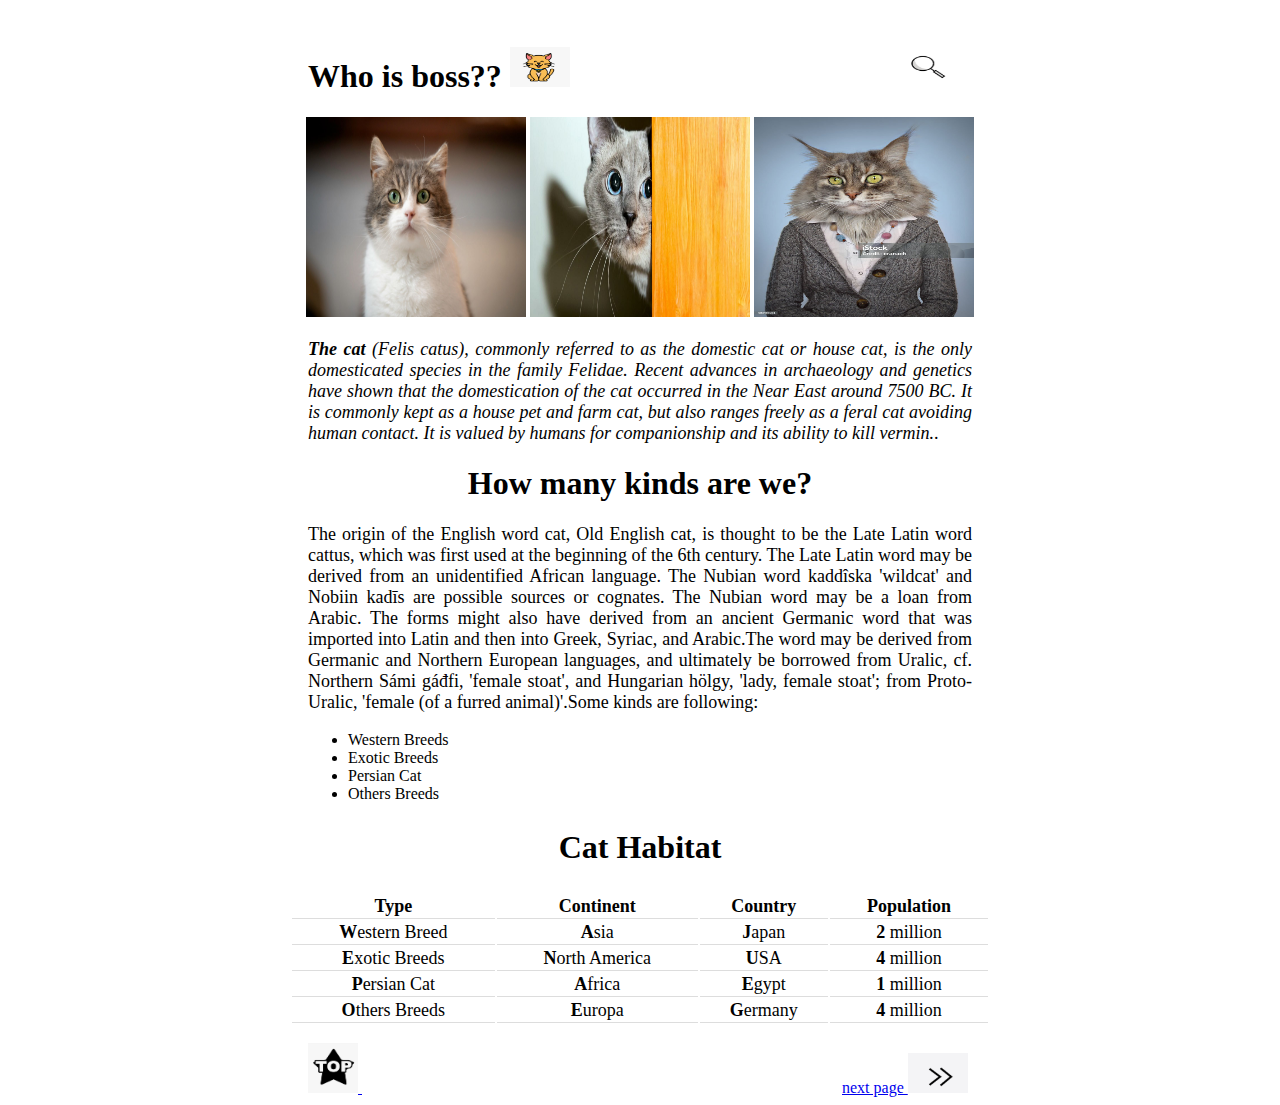
==== commit 852aebae: "Created flex box and responsiveness" ====
--- a/html_grindlagen/index.html
+++ b/html_grindlagen/index.html
@@ -5,30 +5,32 @@
     <title>Cats Home</title>
     <meta charset="UTF-8">
     <link rel="stylesheet" href="myCss.css">
+    <meta name="viewport" content="width=device-width, initial-scale=1.0">
 </head>
 
 <body>
 
 <br>
 
-<h1 class="cp2">Who is boss??
-    <img src="cat_icon.png" alt="cat_icon" width="60" height="40">
+<div>
+<h1 class="cp2 titleSize">Who is boss??
+    <img class="imgsize" src="cat_icon.png" alt="cat_icon">
 
-    <a href="https://www.google.com" target="_blank" class="cp2">
-        <img src="search.png" width="60" height="40">
+    <a href="https://www.google.com" target="_blank" >
+        <img class="imgsize cp3" src="search.png"  alt="search by google">
     </a>
 
 
 </h1>
-
+<div class="s1" >
 <div class="cdiv">
-    <img src="1.jpg" alt="Girl in a jacket" width="230" height="150">
-    <img src="2.jpg" alt="Girl in a jacket" width="200" height="150">
-    <img src="3.jpg" alt="Girl in a jacket" width="200" height="150">
+    <img src="1.jpg" alt="Girl in a jacket" class="img" >
+    <img src="2.jpg" alt="Girl in a jacket" class="img">
+    <img src="3.jpg" alt="Girl in a jacket" class="img">
+</div>
 </div>
 
-
-<p class="cp"><i><b>The cat</b> (Felis catus), commonly referred to as the
+<p class="cp col-2 textfont"><i><b>The cat</b> (Felis catus), commonly referred to as the
     domestic cat or house cat, is the only domesticated species in the family
     Felidae. Recent advances in archaeology and genetics have shown that the
     domestication of the cat occurred in the Near East around 7500 BC.
@@ -36,10 +38,10 @@
     feral cat avoiding human contact. It is valued by humans for companionship and
     its ability to kill vermin.</i>.</p>
 
-<h1 class="center">
+<h1 class="center titleSize">
     How many kinds are we?
 </h1>
-<p class="cp">
+<p class="cp col-2 textfont">
     The origin of the English word cat, Old English cat, is thought to be the Late
     Latin word cattus, which was first used at the beginning of the 6th century.
     The Late Latin word may be derived from an unidentified African language.
@@ -54,7 +56,7 @@
     from Proto-Uralic, 'female (of a furred animal)'.Some kinds are following:
 </p>
 <div class="cp">
-    <ul id="n3">
+    <ul id="n3 ">
         <li>Western Breeds</li>
         <li>Exotic Breeds</li>
         <li>Persian Cat</li>
@@ -63,10 +65,10 @@
 </div>
 
 
-<h2 class="center">Cat Habitat</h2>
+<h2 class="center titleSize">Cat Habitat</h2>
 
 <div>
-    <table class="centerTable">
+    <table class="centerTable textfont">
         <tr>
             <th>Type</th>
             <th>Continent</th>
@@ -102,7 +104,7 @@
 
 </div>
 <div>
-    <a href="#top" class="cp">
+    <a href="#top" class="cp col-2">
         <img src="top.png" class="sizelinks">
     </a>
 
@@ -111,6 +113,8 @@
     </a>
 
 </div>
+</div>
+
 </body>
 </html>
 
--- a/html_grindlagen/myCss.css
+++ b/html_grindlagen/myCss.css
@@ -25,13 +25,35 @@
 }
 
 .cp2 {
-    padding-left: 305px;
+    padding-left: 300px;
+}
+
+.cp3 {
+    padding-left: 320px;
+}
+
+.imgsize {
+    width: 60px;
+    height: 40px;
 }
 
 .cdiv {
     text-align: center;
     padding-right: 70px;
     padding-left: 70px;
+}
+.cdiv1 {
+
+    padding-right: 70px;
+    padding-left: 70px;
+    margin-bottom: 20px;
+}
+.titleSize {
+    font-size: xx-large;
+}
+
+.textfont {
+    font-size: large;
 }
 
 #n3 {
@@ -60,9 +82,9 @@
     text-align: center;
 }
 
-a {
+/*a {
     padding-left: 110px;
-}
+} */
 
 .sizelinks {
     width: 50px;
@@ -86,3 +108,293 @@
     font-weight: bold;
     color: #AB2390;
 }
+
+#s1 {
+    text-align: center;
+    font-weight: bold;
+    color: #AB2390;
+    margin-bottom: 20px;
+}
+
+.img {
+    width: 220px;
+    height: 200px;
+
+}
+
+
+.classflex {
+
+    display: flex;
+    flex-wrap: wrap;
+    flex-direction: column;
+    gap: 20px;
+    align-items: stretch;
+
+}
+.asia{
+    background: chartreuse;
+    font-size: x-large;
+}
+.europa{
+    background: gray;
+    font-size: x-large;
+}
+.america{
+    background: blue;
+    font-size: x-large;
+}
+.africa{
+    background: crimson;
+    font-size: x-large;
+}
+.australia{
+    background: blueviolet;
+    font-size: x-large;
+}
+
+/*.f{
+    align-items: ;
+    display: flex;
+    flex-direction: row;
+    flex-wrap: wrap;
+    justify-content: stretch;
+    align-content: stretch;
+    gap: 90px;
+    order: 1;
+    flex-grow: 5;
+    flex-shrink: 5;
+    flex-basis: auto;
+    align-self: center;
+}*/
+
+
+@media (max-width: 992px) {
+    .cp2 {
+        padding-left: 150px;
+    }
+
+    .imgsize {
+        width: 45px;
+        height: 30px;
+    }
+
+    .cp3 {
+        padding-left: 60px;
+    }
+
+    td::first-letter {
+
+        font-weight: bold;
+    }
+
+    .titleSize {
+        font-size: large;
+    }
+
+    p:hover {
+        color: blue;
+    }
+
+    #n2 {
+        font-size: large;
+    }
+
+    .cp {
+        text-align: justify;
+        padding-right: 150px;
+        padding-left: 150px;
+    }
+
+    .cp1 {
+        text-align: justify;
+        padding-right: 150px;
+        padding-left: 150px;
+    }
+
+
+    .cdiv {
+        text-align: center;
+        padding-right: 35px;
+        padding-left: 35px;
+    }
+
+    #n3 {
+        padding-left: 12px;
+    }
+
+    .center {
+        text-align: center;
+    }
+
+    .changeColor {
+        color: gray;
+    }
+
+    .centerTable {
+        width: 150px;
+        font-size: large;
+        margin-left: auto;
+        margin-right: auto;
+
+    }
+
+    th, td {
+    !important;
+        border-bottom: 1px solid #ddd;
+        text-align: center;
+    }
+
+    a {
+        padding-left: 50px;
+    }
+
+    .sizelinks {
+        width: 18px;
+        height: 18px;
+    }
+
+    h1.next {
+
+        text-align: center;
+    }
+
+    /*The specific is 0-1-1 */
+    #pn {
+        text-align: center;
+        color: rgb(100, 100, 100);
+    }
+
+    #s {
+        text-align: center;
+        font-weight: bold;
+        color: #AB2390;
+    }
+
+
+    .img {
+        width: 100px;
+        height: 90px;
+
+    }
+
+    .textfont {
+        font-size: small;
+    }
+
+
+}
+
+@media (max-width: 600px) {
+    .cp2 {
+        padding-left: 100px;
+    }
+
+    .imgsize {
+        width: 30px;
+        height: 20px;
+    }
+
+    .cp3 {
+        padding-left: 20px;
+    }
+
+    td::first-letter {
+
+        font-weight: bold;
+    }
+
+    p:hover {
+        color: blue;
+    }
+
+    #n2 {
+        font-size: large;
+    }
+
+    .cp {
+        text-align: justify;
+        padding-right: 100px;
+        padding-left: 100px;
+    }
+
+    .cp1 {
+        text-align: justify;
+        padding-right: 100px;
+        padding-left: 100px;
+    }
+
+
+    .cdiv {
+        text-align: center;
+        padding-right: 20px;
+        padding-left: 20px;
+    }
+
+    #n3 {
+        padding-left: 8px;
+    }
+
+    .center {
+        text-align: center;
+    }
+
+    .changeColor {
+        color: gray;
+    }
+
+    .centerTable {
+        width: 200px;
+        font-size: large;
+        margin-left: auto;
+        margin-right: auto;
+
+    }
+
+    th, td {
+    !important;
+        border-bottom: 1px solid #ddd;
+        text-align: center;
+    }
+
+    a {
+        padding-left: 40px;
+    }
+
+    .sizelinks {
+        width: 12px;
+        height: 12px;
+    }
+
+    h1.next {
+
+        text-align: center;
+    }
+
+    /*The specific is 0-1-1 */
+    #pn {
+        text-align: center;
+        color: rgb(100, 100, 100);
+    }
+
+    #s {
+        text-align: center;
+        font-weight: bold;
+        color: #AB2390;
+    }
+
+
+    .img {
+        width: 80px;
+        height: 75px;
+
+    }
+
+    .titleSize {
+        font-size: large;
+    }
+
+    .textfont {
+        font-size: x-small;
+    }
+}